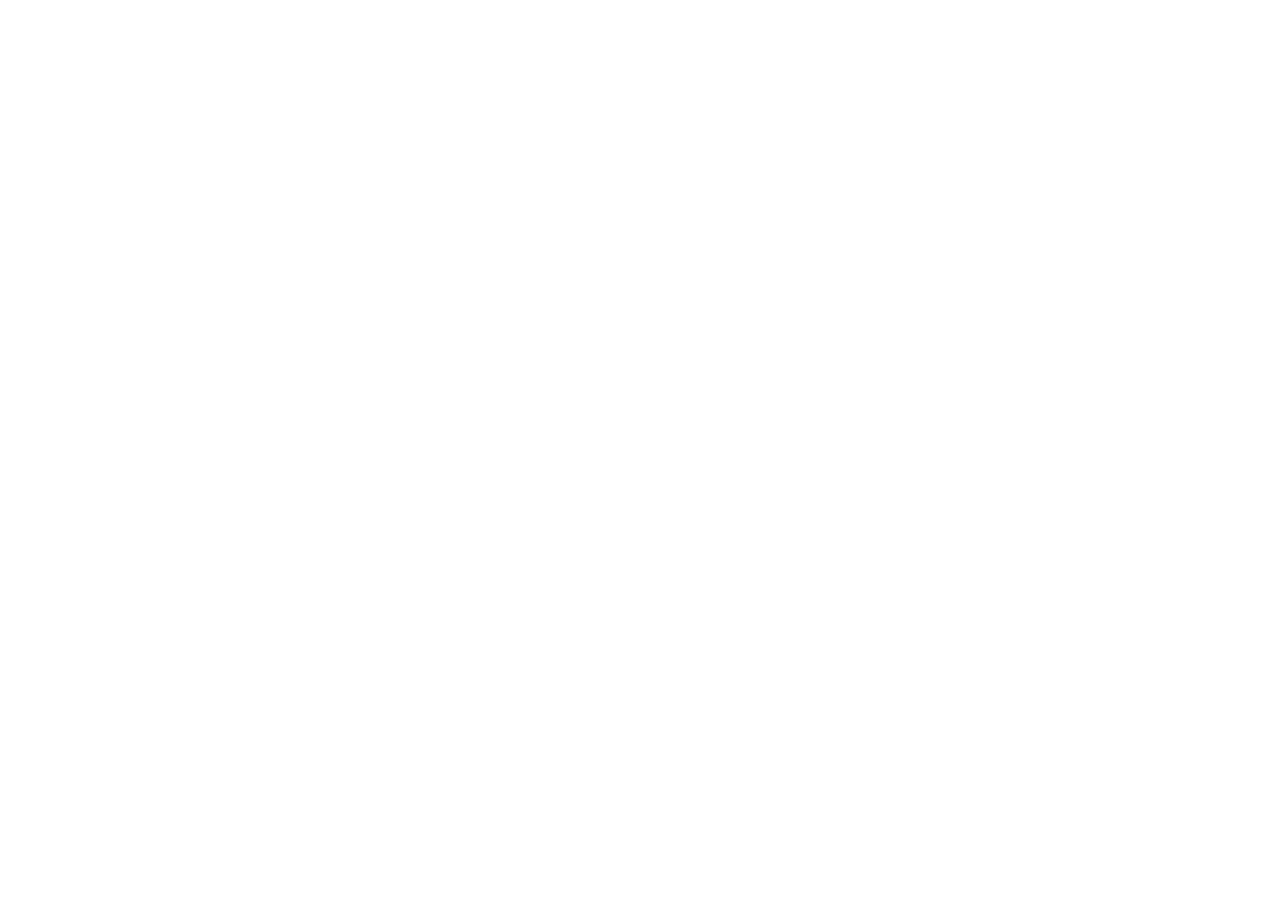
==== index.html @ 8e86ed48 "Add files via upload" ====
<html>
    <head>
        <link rel="stylesheet" href="./css/style.css" />
        <link rel="stylesheet" href="./css/uikit.min.css" />
        <link rel="stylesheet" href="./css/theme.css" />
        <script src="./js/uikit.min.js"></script>
        <script src="./js/uikit-icons.min.js"></script>
        <script src="./NavbarJS/navbar.js"></script>
        <script src="./js/highlight.min.js"></script>
        <meta charset="UTF-8">
        <meta name="viewport" content="width=device-width, initial-scale=1.0">
        <title>Navbar.JS</title>
        <meta name="description" content="Make the navbar the same for every page.">
        <meta name="keywords" content="javascript,library,module,extension,plugin,scope,make,the,navbar,same,for,every,page">
        <meta name="theme-color" content="#F0DB4F">
        <link rel="icon" href="./img/logo.png">
    </head>
    <body>
        <div uk-sticky="sel-target: .uk-navbar-container; cls-active: uk-navbar-sticky">
            <div class="uk-navbar-container" uk-navbar>
                <div id="navbar-left" class="uk-navbar-left"></div>
                <div class="uk-navbar-right">
                    <ul id="navbar" class="uk-navbar-nav"></ul>
                </div>
            </div>
        </div>

        <script src="./js/script.js"></script>
    </body>
</html>
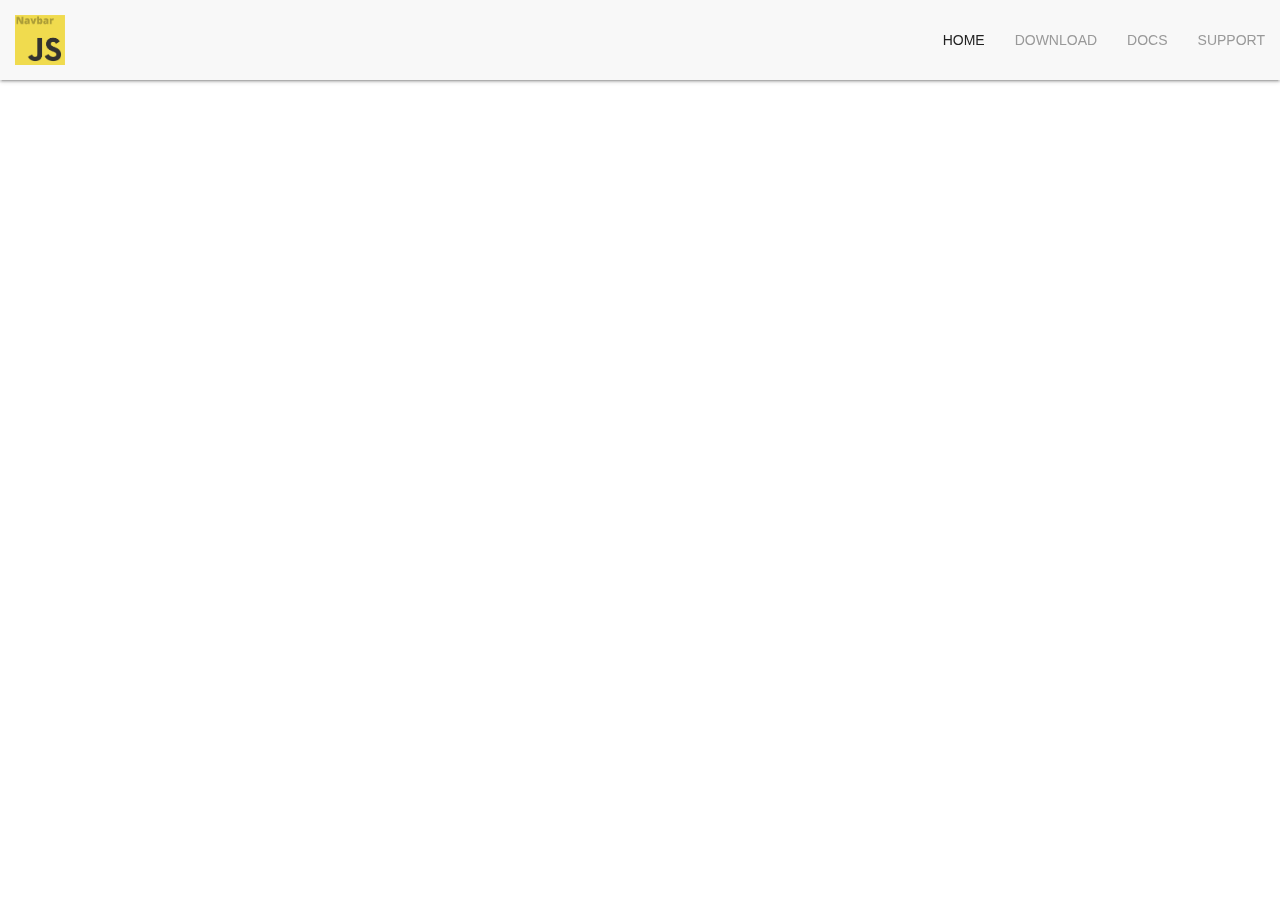
==== commit 1f969c4d: "Update index.html" ====
--- a/index.html
+++ b/index.html
@@ -1,19 +1,19 @@
 <html>
     <head>
-        <link rel="stylesheet" href="./css/style.css" />
-        <link rel="stylesheet" href="./css/uikit.min.css" />
-        <link rel="stylesheet" href="./css/theme.css" />
-        <script src="./js/uikit.min.js"></script>
-        <script src="./js/uikit-icons.min.js"></script>
-        <script src="./NavbarJS/navbar.js"></script>
-        <script src="./js/highlight.min.js"></script>
+        <link rel="stylesheet" href="../css/style.css" />
+        <link rel="stylesheet" href="../css/uikit.min.css" />
+        <link rel="stylesheet" href="../css/theme.css" />
+        <script src="../js/uikit.min.js"></script>
+        <script src="../js/uikit-icons.min.js"></script>
+        <script src="../NavbarJS/navbar.js"></script>
+        <script src="../js/highlight.min.js"></script>
         <meta charset="UTF-8">
         <meta name="viewport" content="width=device-width, initial-scale=1.0">
         <title>Navbar.JS</title>
         <meta name="description" content="Make the navbar the same for every page.">
         <meta name="keywords" content="javascript,library,module,extension,plugin,scope,make,the,navbar,same,for,every,page">
         <meta name="theme-color" content="#F0DB4F">
-        <link rel="icon" href="./img/logo.png">
+        <link rel="icon" href="../img/logo.png">
     </head>
     <body>
         <div uk-sticky="sel-target: .uk-navbar-container; cls-active: uk-navbar-sticky">
@@ -27,4 +27,4 @@
 
         <script src="./js/script.js"></script>
     </body>
-</html>+</html>
--- a/css/style.css
+++ b/css/style.css
@@ -0,0 +1,28 @@
+:root {
+    --accent: #F0DB4F;
+}
+
+html {
+    scroll-behavior: smooth;
+    scroll-padding-top: 100px;
+}
+
+.uk-navbar-container {
+    box-shadow: 0 2px 2px 0 rgba(0,0,0,0.14), 0 3px 1px -2px rgba(0,0,0,0.12), 0 1px 5px 0 rgba(0,0,0,0.2);
+}
+
+.accent-bg {
+    background-color: var(--accent) !important;
+}
+
+.accent-fg {
+    color: var(--accent) !important;
+}
+
+.cornered-button {
+    border-radius: 500px !important;
+}
+
+.uncap {
+    text-transform: none !important;
+}--- a/css/theme.css
+++ b/css/theme.css
@@ -0,0 +1 @@
+html{font-family:ProximaNova,-apple-system,BlinkMacSystemFont,"Segoe UI",Roboto,"Helvetica Neue",Arial,sans-serif;font-size:15px;font-weight:normal;line-height:1.5;-webkit-text-size-adjust:100%;background:#fff;color:#666;-webkit-font-smoothing:antialiased;-moz-osx-font-smoothing:grayscale;text-rendering:optimizeLegibility}body{margin:0}a:active,a:hover{outline:none}a,.uk-link{color:#1e87f0;text-decoration:none;cursor:pointer}a:hover,.uk-link:hover,.uk-link-toggle:hover .uk-link,.uk-link-toggle:focus .uk-link{color:#0f6ecd;text-decoration:underline}abbr[title]{text-decoration:underline dotted;-webkit-text-decoration-style:dotted}b,strong{font-weight:bolder}:not(pre)>code,:not(pre)>kbd,:not(pre)>samp{font-family:'Roboto Mono',monospace;font-size:12px;color:#f0506e;white-space:nowrap;padding:2px 6px;background:#f8f8f8}em{color:#f0506e}ins{background:#ffd;color:#666;text-decoration:none}mark{background:#ffd;color:#666}q{font-style:italic}small{font-size:80%}sub,sup{font-size:75%;line-height:0;position:relative;vertical-align:baseline}sup{top:-0.5em}sub{bottom:-0.25em}audio,canvas,iframe,img,svg,video{vertical-align:middle}canvas,img,video{max-width:100%;height:auto;box-sizing:border-box}@supports (display: block){svg{max-width:100%;height:auto;box-sizing:border-box}}svg:not(:root){overflow:hidden}img:not([src]){min-width:1px;visibility:hidden}iframe{border:0}p,ul,ol,dl,pre,address,fieldset,figure{margin:0 0 20px 0}*+p,*+ul,*+ol,*+dl,*+pre,*+address,*+fieldset,*+figure{margin-top:20px}h1,.uk-h1,h2,.uk-h2,h3,.uk-h3,h4,.uk-h4,h5,.uk-h5,h6,.uk-h6,.uk-heading-small,.uk-heading-medium,.uk-heading-large,.uk-heading-xlarge,.uk-heading-2xlarge{margin:0 0 20px 0;font-family:ProximaNova,-apple-system,BlinkMacSystemFont,"Segoe UI",Roboto,"Helvetica Neue",Arial,sans-serif;font-weight:300;color:#222;text-transform:none}*+h1,*+.uk-h1,*+h2,*+.uk-h2,*+h3,*+.uk-h3,*+h4,*+.uk-h4,*+h5,*+.uk-h5,*+h6,*+.uk-h6,*+.uk-heading-small,*+.uk-heading-medium,*+.uk-heading-large,*+.uk-heading-xlarge,*+.uk-heading-2xlarge{margin-top:40px}h1,.uk-h1{font-size:32.3px;line-height:1.2}h2,.uk-h2{font-size:25.5px;line-height:1.3}h3,.uk-h3{font-size:24px;line-height:1.4}h4,.uk-h4{font-size:20px;line-height:1.4}h5,.uk-h5{font-size:15px;line-height:1.4}h6,.uk-h6{font-size:14px;line-height:1.4}@media (min-width:960px){h1,.uk-h1{font-size:38px}h2,.uk-h2{font-size:30px}}ul,ol{padding-left:30px}ul>li>ul,ul>li>ol,ol>li>ol,ol>li>ul{margin:0}dt{font-weight:bold}dd{margin-left:0}hr,.uk-hr{overflow:visible;text-align:inherit;margin:0 0 20px 0;border:0;border-top:1px solid #e5e5e5}*+hr,*+.uk-hr{margin-top:20px}address{font-style:normal}blockquote{margin:0 0 20px 0;font-size:20px;line-height:1.5;font-style:italic;color:#222}*+blockquote{margin-top:20px}blockquote p:last-of-type{margin-bottom:0}blockquote footer{margin-top:10px;font-size:14px;line-height:1.5;color:#666}blockquote footer::before{content:"â€” "}pre{font:12px / 1.5 'Roboto Mono',monospace;color:#666;-moz-tab-size:4;tab-size:4;overflow:auto;padding:25px;border:0 solid #e5e5e5;border-radius:0;background:#f8f8f8}pre code{font-family:'Roboto Mono',monospace}::selection{background:#39f;color:#fff;text-shadow:none}details,main{display:block}summary{display:list-item}template{display:none}.uk-breakpoint-s::before{content:'640px'}.uk-breakpoint-m::before{content:'960px'}.uk-breakpoint-l::before{content:'1200px'}.uk-breakpoint-xl::before{content:'1600px'}:root{--uk-breakpoint-s:640px;--uk-breakpoint-m:960px;--uk-breakpoint-l:1200px;--uk-breakpoint-xl:1600px}a.uk-link-muted,.uk-link-muted a{color:#999}a.uk-link-muted:hover,.uk-link-muted a:hover,.uk-link-toggle:hover .uk-link-muted,.uk-link-toggle:focus .uk-link-muted{color:#666}a.uk-link-text,.uk-link-text a{color:inherit}a.uk-link-text:hover,.uk-link-text a:hover,.uk-link-toggle:hover .uk-link-text,.uk-link-toggle:focus .uk-link-text{color:#999}a.uk-link-heading,.uk-link-heading a{color:inherit}a.uk-link-heading:hover,.uk-link-heading a:hover,.uk-link-toggle:hover .uk-link-heading,.uk-link-toggle:focus .uk-link-heading{color:#1e87f0;text-decoration:none}a.uk-link-reset,.uk-link-reset a{color:inherit !important;text-decoration:none !important}.uk-link-toggle{color:inherit !important;text-decoration:none !important}.uk-link-toggle:focus{outline:none}.uk-heading-small{font-size:2.6rem;line-height:1.2}.uk-heading-medium{font-size:2.8875rem;line-height:1.1}.uk-heading-large{font-size:3.4rem;line-height:1.1}.uk-heading-xlarge{font-size:4rem;line-height:1}.uk-heading-2xlarge{font-size:6rem;line-height:1}@media (min-width:960px){.uk-heading-small{font-size:3.25rem}.uk-heading-medium{font-size:3.5rem}.uk-heading-large{font-size:4rem}.uk-heading-xlarge{font-size:6rem}.uk-heading-2xlarge{font-size:8rem}}@media (min-width:1200px){.uk-heading-medium{font-size:4rem}.uk-heading-large{font-size:6rem}.uk-heading-xlarge{font-size:8rem}.uk-heading-2xlarge{font-size:11rem}}.uk-heading-divider{padding-bottom:calc(5px + 0.1em);border-bottom:calc(0.2px + 0.05em) solid #e5e5e5}.uk-heading-bullet{position:relative}.uk-heading-bullet::before{content:"";display:inline-block;position:relative;top:calc(-0.1 * 1em);vertical-align:middle;height:calc(4px + 0.7em);margin-right:calc(5px + 0.2em);border-left:calc(5px + 0.1em) solid #e5e5e5}.uk-heading-line{overflow:hidden}.uk-heading-line>*{display:inline-block;position:relative}.uk-heading-line>::before,.uk-heading-line>::after{content:"";position:absolute;top:calc(50% - (calc(0.2px + 0.05em) / 2));width:2000px;border-bottom:calc(0.2px + 0.05em) solid #e5e5e5}.uk-heading-line>::before{right:100%;margin-right:calc(5px + 0.3em)}.uk-heading-line>::after{left:100%;margin-left:calc(5px + 0.3em)}[class*='uk-divider']{border:none;margin-bottom:20px}*+[class*='uk-divider']{margin-top:20px}.uk-divider-icon{position:relative;height:20px;background-image:url("data:image/svg+xml;charset=UTF-8,%3Csvg%20width%3D%2220%22%20height%3D%2220%22%20viewBox%3D%220%200%2020%2020%22%20xmlns%3D%22http%3A%2F%2Fwww.w3.org%2F2000%2Fsvg%22%3E%0A%20%20%20%20%3Ccircle%20fill%3D%22none%22%20stroke%3D%22%23e5e5e5%22%20stroke-width%3D%222%22%20cx%3D%2210%22%20cy%3D%2210%22%20r%3D%227%22%20%2F%3E%0A%3C%2Fsvg%3E%0A");background-repeat:no-repeat;background-position:50% 50%}.uk-divider-icon::before,.uk-divider-icon::after{content:"";position:absolute;top:50%;max-width:calc(50% - (50px / 2));border-bottom:1px solid #e5e5e5}.uk-divider-icon::before{right:calc(50% + (50px / 2));width:100%}.uk-divider-icon::after{left:calc(50% + (50px / 2));width:100%}.uk-divider-small{line-height:0}.uk-divider-small::after{content:"";display:inline-block;width:100px;max-width:100%;border-top:1px solid #e5e5e5;vertical-align:top}.uk-divider-vertical{width:1px;height:100px;margin-left:auto;margin-right:auto;border-left:1px solid #e5e5e5}.uk-list{padding:0;list-style:none}.uk-list>*>:last-child{margin-bottom:0}.uk-list>:nth-child(n+2),.uk-list>*>ul{margin-top:10px}.uk-list-disc>*,.uk-list-circle>*,.uk-list-square>*,.uk-list-decimal>*,.uk-list-hyphen>*{padding-left:30px}.uk-list-decimal{counter-reset:decimal}.uk-list-decimal>*{counter-increment:decimal}[class*='uk-list']>::before{content:'';position:relative;left:-30px;width:30px;height:1.5em;margin-bottom:-1.5em;display:list-item;list-style-position:inside;text-align:right}.uk-list-disc>::before{list-style-type:disc}.uk-list-circle>::before{list-style-type:circle}.uk-list-square>::before{list-style-type:square}.uk-list-decimal>::before{content:counter(decimal, decimal) '\200A.\00A0'}.uk-list-hyphen>::before{content:'â€“\00A0\00A0'}.uk-list-muted>::before{color:#999 !important}.uk-list-emphasis>::before{color:#222 !important}.uk-list-primary>::before{color:#1e87f0 !important}.uk-list-secondary>::before{color:#222 !important}.uk-list-bullet>*{padding-left:30px}.uk-list-bullet>::before{content:"";position:relative;left:-30px;width:30px;height:1.5em;margin-bottom:-1.5em;background-image:url("data:image/svg+xml;charset=UTF-8,%3Csvg%20width%3D%226%22%20height%3D%226%22%20viewBox%3D%220%200%206%206%22%20xmlns%3D%22http%3A%2F%2Fwww.w3.org%2F2000%2Fsvg%22%3E%0A%20%20%20%20%3Ccircle%20fill%3D%22%23666%22%20cx%3D%223%22%20cy%3D%223%22%20r%3D%223%22%20%2F%3E%0A%3C%2Fsvg%3E");background-repeat:no-repeat;background-position:50% 50%}.uk-list-divider>:nth-child(n+2){margin-top:10px;padding-top:10px;border-top:1px solid #e5e5e5}.uk-list-striped>*{padding:10px 10px}.uk-list-striped>*:nth-of-type(odd){border-top:1px solid #e5e5e5;border-bottom:1px solid #e5e5e5}.uk-list-striped>:nth-of-type(odd){background:#f8f8f8}.uk-list-striped>:nth-child(n+2){margin-top:0}.uk-list-large>:nth-child(n+2),.uk-list-large>*>ul{margin-top:20px}.uk-list-collapse>:nth-child(n+2),.uk-list-collapse>*>ul{margin-top:0}.uk-list-large.uk-list-divider>:nth-child(n+2){margin-top:20px;padding-top:20px}.uk-list-collapse.uk-list-divider>:nth-child(n+2){margin-top:0;padding-top:0}.uk-list-large.uk-list-striped>*{padding:20px 10px}.uk-list-collapse.uk-list-striped>*{padding-top:0;padding-bottom:0}.uk-list-large.uk-list-striped>:nth-child(n+2),.uk-list-collapse.uk-list-striped>:nth-child(n+2){margin-top:0}.uk-description-list>dt{color:#222;font-size:14px;font-weight:normal;text-transform:uppercase}.uk-description-list>dt:nth-child(n+2){margin-top:20px}.uk-description-list-divider>dt:nth-child(n+2){margin-top:20px;padding-top:20px;border-top:1px solid #e5e5e5}.uk-table{border-collapse:collapse;border-spacing:0;width:100%;margin-bottom:20px}*+.uk-table{margin-top:20px}.uk-table th{padding:16px 12px;text-align:left;vertical-align:bottom;font-size:12px;font-weight:normal;color:#999;text-transform:uppercase}.uk-table td{padding:16px 12px;vertical-align:top}.uk-table td>:last-child{margin-bottom:0}.uk-table tfoot{font-size:14px}.uk-table caption{font-size:14px;text-align:left;color:#999}.uk-table-middle,.uk-table-middle td{vertical-align:middle !important}.uk-table-divider>tr:not(:first-child),.uk-table-divider>:not(:first-child)>tr,.uk-table-divider>:first-child>tr:not(:first-child){border-top:1px solid #e5e5e5}.uk-table-striped>tr:nth-of-type(odd),.uk-table-striped tbody tr:nth-of-type(odd){background:#f8f8f8;border-top:1px solid #e5e5e5;border-bottom:1px solid #e5e5e5}.uk-table-hover>tr:hover,.uk-table-hover tbody tr:hover{background:#ffd}.uk-table>tr.uk-active,.uk-table tbody tr.uk-active{background:#ffd}.uk-table-small th,.uk-table-small td{padding:10px 12px}.uk-table-large th,.uk-table-large td{padding:22px 12px}.uk-table-justify th:first-child,.uk-table-justify td:first-child{padding-left:0}.uk-table-justify th:last-child,.uk-table-justify td:last-child{padding-right:0}.uk-table-shrink{width:1px}.uk-table-expand{min-width:150px}.uk-table-link{padding:0 !important}.uk-table-link>a{display:block;padding:16px 12px}.uk-table-small .uk-table-link>a{padding:10px 12px}@media (max-width:959px){.uk-table-responsive,.uk-table-responsive tbody,.uk-table-responsive th,.uk-table-responsive td,.uk-table-responsive tr{display:block}.uk-table-responsive thead{display:none}.uk-table-responsive th,.uk-table-responsive td{width:auto !important;max-width:none !important;min-width:0 !important;overflow:visible !important;white-space:normal !important}.uk-table-responsive th:not(:first-child):not(.uk-table-link),.uk-table-responsive td:not(:first-child):not(.uk-table-link),.uk-table-responsive .uk-table-link:not(:first-child)>a{padding-top:5px !important}.uk-table-responsive th:not(:last-child):not(.uk-table-link),.uk-table-responsive td:not(:last-child):not(.uk-table-link),.uk-table-responsive .uk-table-link:not(:last-child)>a{padding-bottom:5px !important}.uk-table-justify.uk-table-responsive th,.uk-table-justify.uk-table-responsive td{padding-left:0;padding-right:0}}.uk-table tbody tr{transition:background-color .1s linear}.uk-icon{margin:0;border:none;border-radius:0;overflow:visible;font:inherit;color:inherit;text-transform:none;padding:0;background-color:transparent;display:inline-block;fill:currentcolor;line-height:0}button.uk-icon:not(:disabled){cursor:pointer}.uk-icon::-moz-focus-inner{border:0;padding:0}.uk-icon:not(.uk-preserve) [fill*='#']:not(.uk-preserve){fill:currentcolor}.uk-icon:not(.uk-preserve) [stroke*='#']:not(.uk-preserve){stroke:currentcolor}.uk-icon>*{transform:translate(0, 0)}.uk-icon-image{width:20px;height:20px;background-position:50% 50%;background-repeat:no-repeat;background-size:contain;vertical-align:middle}.uk-icon-link{color:#999}.uk-icon-link:hover,.uk-icon-link:focus{color:#666;outline:none}.uk-icon-link:active,.uk-active>.uk-icon-link{color:#595959}.uk-icon-button{box-sizing:border-box;width:36px;height:36px;border-radius:500px;background:#f8f8f8;color:#999;vertical-align:middle;display:inline-flex;justify-content:center;align-items:center;transition:.1s ease-in-out;transition-property:color,background-color}.uk-icon-button:hover,.uk-icon-button:focus{background-color:#ebebeb;color:#666;outline:none}.uk-icon-button:active,.uk-active>.uk-icon-button{background-color:#dfdfdf;color:#666}.uk-range{box-sizing:border-box;margin:0;vertical-align:middle;max-width:100%;width:100%;-webkit-appearance:none;background:transparent;padding:0}.uk-range:focus{outline:none}.uk-range::-moz-focus-outer{border:none}.uk-range::-ms-track{height:15px;background:transparent;border-color:transparent;color:transparent}.uk-range:not(:disabled)::-webkit-slider-thumb{cursor:pointer}.uk-range:not(:disabled)::-moz-range-thumb{cursor:pointer}.uk-range:not(:disabled)::-ms-thumb{cursor:pointer}.uk-range::-webkit-slider-thumb{-webkit-appearance:none;margin-top:-7px;height:15px;width:15px;border-radius:500px;background:#fff;border:1px solid #ccc}.uk-range::-moz-range-thumb{border:none;height:15px;width:15px;border-radius:500px;background:#fff;border:1px solid #ccc}.uk-range::-ms-thumb{margin-top:0}.uk-range::-ms-thumb{border:none;height:15px;width:15px;border-radius:500px;background:#fff;border:1px solid #ccc}.uk-range::-ms-tooltip{display:none}.uk-range::-webkit-slider-runnable-track{height:3px;background:#ebebeb;border-radius:500px}.uk-range:focus::-webkit-slider-runnable-track,.uk-range:active::-webkit-slider-runnable-track{background:#d2d2d2}.uk-range::-moz-range-track{height:3px;background:#ebebeb;border-radius:500px}.uk-range:focus::-moz-range-track{background:#d2d2d2}.uk-range::-ms-fill-lower,.uk-range::-ms-fill-upper{height:3px;background:#ebebeb;border-radius:500px}.uk-range:focus::-ms-fill-lower,.uk-range:focus::-ms-fill-upper{background:#d2d2d2}.uk-input,.uk-select,.uk-textarea,.uk-radio,.uk-checkbox{box-sizing:border-box;margin:0;border-radius:0;font:inherit}.uk-input{overflow:visible}.uk-select{text-transform:none}.uk-select optgroup{font:inherit;font-weight:bold}.uk-textarea{overflow:auto}.uk-input[type="search"]::-webkit-search-cancel-button,.uk-input[type="search"]::-webkit-search-decoration{-webkit-appearance:none}.uk-input[type="number"]::-webkit-inner-spin-button,.uk-input[type="number"]::-webkit-outer-spin-button{height:auto}.uk-input::-moz-placeholder,.uk-textarea::-moz-placeholder{opacity:1}.uk-radio:not(:disabled),.uk-checkbox:not(:disabled){cursor:pointer}.uk-fieldset{border:none;margin:0;padding:0}.uk-input,.uk-textarea{-webkit-appearance:none}.uk-input,.uk-select,.uk-textarea{max-width:100%;width:100%;border:0 none;padding:0 10px;background:#fff;color:#666;border:1px solid #e5e5e5;transition:.2s ease-in-out;transition-property:color,background-color,border}.uk-input,.uk-select:not([multiple]):not([size]){height:40px;vertical-align:middle;display:inline-block}.uk-input:not(input),.uk-select:not(select){line-height:38px}.uk-select[multiple],.uk-select[size],.uk-textarea{padding-top:4px;padding-bottom:4px;vertical-align:top}.uk-input:focus,.uk-select:focus,.uk-textarea:focus{outline:none;background-color:#fff;color:#666;border-color:#1e87f0}.uk-input:disabled,.uk-select:disabled,.uk-textarea:disabled{background-color:#f8f8f8;color:#999;border-color:#e5e5e5}.uk-input::-ms-input-placeholder{color:#999 !important}.uk-input::placeholder{color:#999}.uk-textarea::-ms-input-placeholder{color:#999 !important}.uk-textarea::placeholder{color:#999}.uk-form-small{font-size:14px}.uk-form-small:not(textarea):not([multiple]):not([size]){height:30px;padding-left:8px;padding-right:8px}.uk-form-small:not(select):not(input):not(textarea){line-height:28px}.uk-form-large{font-size:20px}.uk-form-large:not(textarea):not([multiple]):not([size]){height:55px;padding-left:12px;padding-right:12px}.uk-form-large:not(select):not(input):not(textarea){line-height:53px}.uk-form-danger,.uk-form-danger:focus{color:#f0506e;border-color:#f0506e}.uk-form-success,.uk-form-success:focus{color:#32d296;border-color:#32d296}.uk-form-blank{background:none;border-color:transparent}.uk-form-blank:focus{border-color:#e5e5e5;border-style:dashed}input.uk-form-width-xsmall{width:50px}select.uk-form-width-xsmall{width:75px}.uk-form-width-small{width:130px}.uk-form-width-medium{width:200px}.uk-form-width-large{width:500px}.uk-select:not([multiple]):not([size]){-webkit-appearance:none;-moz-appearance:none;padding-right:20px;background-image:url("data:image/svg+xml;charset=UTF-8,%3Csvg%20width%3D%2224%22%20height%3D%2216%22%20viewBox%3D%220%200%2024%2016%22%20xmlns%3D%22http%3A%2F%2Fwww.w3.org%2F2000%2Fsvg%22%3E%0A%20%20%20%20%3Cpolygon%20fill%3D%22%23666%22%20points%3D%2212%201%209%206%2015%206%22%20%2F%3E%0A%20%20%20%20%3Cpolygon%20fill%3D%22%23666%22%20points%3D%2212%2013%209%208%2015%208%22%20%2F%3E%0A%3C%2Fsvg%3E%0A");background-repeat:no-repeat;background-position:100% 50%}.uk-select:not([multiple]):not([size])::-ms-expand{display:none}.uk-select:not([multiple]):not([size]) option{color:#444}.uk-select:not([multiple]):not([size]):disabled{background-image:url("data:image/svg+xml;charset=UTF-8,%3Csvg%20width%3D%2224%22%20height%3D%2216%22%20viewBox%3D%220%200%2024%2016%22%20xmlns%3D%22http%3A%2F%2Fwww.w3.org%2F2000%2Fsvg%22%3E%0A%20%20%20%20%3Cpolygon%20fill%3D%22%23999%22%20points%3D%2212%201%209%206%2015%206%22%20%2F%3E%0A%20%20%20%20%3Cpolygon%20fill%3D%22%23999%22%20points%3D%2212%2013%209%208%2015%208%22%20%2F%3E%0A%3C%2Fsvg%3E%0A")}.uk-input[list]{padding-right:20px;background-repeat:no-repeat;background-position:100% 50%}.uk-input[list]:hover,.uk-input[list]:focus{background-image:url("data:image/svg+xml;charset=UTF-8,%3Csvg%20width%3D%2224%22%20height%3D%2216%22%20viewBox%3D%220%200%2024%2016%22%20xmlns%3D%22http%3A%2F%2Fwww.w3.org%2F2000%2Fsvg%22%3E%0A%20%20%20%20%3Cpolygon%20fill%3D%22%23666%22%20points%3D%2212%2012%208%206%2016%206%22%20%2F%3E%0A%3C%2Fsvg%3E%0A")}.uk-input[list]::-webkit-calendar-picker-indicator{display:none}.uk-radio,.uk-checkbox{display:inline-block;height:16px;width:16px;overflow:hidden;margin-top:-4px;vertical-align:middle;-webkit-appearance:none;-moz-appearance:none;background-color:transparent;background-repeat:no-repeat;background-position:50% 50%;border:1px solid #ccc;transition:.2s ease-in-out;transition-property:background-color,border}.uk-radio{border-radius:50%}.uk-radio:focus,.uk-checkbox:focus{outline:none;border-color:#1e87f0}.uk-radio:checked,.uk-checkbox:checked,.uk-checkbox:indeterminate{background-color:#1e87f0;border-color:transparent}.uk-radio:checked:focus,.uk-checkbox:checked:focus,.uk-checkbox:indeterminate:focus{background-color:#0e6dcd}.uk-radio:checked{background-image:url("data:image/svg+xml;charset=UTF-8,%3Csvg%20width%3D%2216%22%20height%3D%2216%22%20viewBox%3D%220%200%2016%2016%22%20xmlns%3D%22http%3A%2F%2Fwww.w3.org%2F2000%2Fsvg%22%3E%0A%20%20%20%20%3Ccircle%20fill%3D%22%23fff%22%20cx%3D%228%22%20cy%3D%228%22%20r%3D%222%22%20%2F%3E%0A%3C%2Fsvg%3E")}.uk-checkbox:checked{background-image:url("data:image/svg+xml;charset=UTF-8,%3Csvg%20width%3D%2214%22%20height%3D%2211%22%20viewBox%3D%220%200%2014%2011%22%20xmlns%3D%22http%3A%2F%2Fwww.w3.org%2F2000%2Fsvg%22%3E%0A%20%20%20%20%3Cpolygon%20fill%3D%22%23fff%22%20points%3D%2212%201%205%207.5%202%205%201%205.5%205%2010%2013%201.5%22%20%2F%3E%0A%3C%2Fsvg%3E%0A")}.uk-checkbox:indeterminate{background-image:url("data:image/svg+xml;charset=UTF-8,%3Csvg%20width%3D%2216%22%20height%3D%2216%22%20viewBox%3D%220%200%2016%2016%22%20xmlns%3D%22http%3A%2F%2Fwww.w3.org%2F2000%2Fsvg%22%3E%0A%20%20%20%20%3Crect%20fill%3D%22%23fff%22%20x%3D%223%22%20y%3D%228%22%20width%3D%2210%22%20height%3D%221%22%20%2F%3E%0A%3C%2Fsvg%3E")}.uk-radio:disabled,.uk-checkbox:disabled{background-color:#f8f8f8;border-color:#e5e5e5}.uk-radio:disabled:checked{background-image:url("data:image/svg+xml;charset=UTF-8,%3Csvg%20width%3D%2216%22%20height%3D%2216%22%20viewBox%3D%220%200%2016%2016%22%20xmlns%3D%22http%3A%2F%2Fwww.w3.org%2F2000%2Fsvg%22%3E%0A%20%20%20%20%3Ccircle%20fill%3D%22%23999%22%20cx%3D%228%22%20cy%3D%228%22%20r%3D%222%22%20%2F%3E%0A%3C%2Fsvg%3E")}.uk-checkbox:disabled:checked{background-image:url("data:image/svg+xml;charset=UTF-8,%3Csvg%20width%3D%2214%22%20height%3D%2211%22%20viewBox%3D%220%200%2014%2011%22%20xmlns%3D%22http%3A%2F%2Fwww.w3.org%2F2000%2Fsvg%22%3E%0A%20%20%20%20%3Cpolygon%20fill%3D%22%23999%22%20points%3D%2212%201%205%207.5%202%205%201%205.5%205%2010%2013%201.5%22%20%2F%3E%0A%3C%2Fsvg%3E%0A")}.uk-checkbox:disabled:indeterminate{background-image:url("data:image/svg+xml;charset=UTF-8,%3Csvg%20width%3D%2216%22%20height%3D%2216%22%20viewBox%3D%220%200%2016%2016%22%20xmlns%3D%22http%3A%2F%2Fwww.w3.org%2F2000%2Fsvg%22%3E%0A%20%20%20%20%3Crect%20fill%3D%22%23999%22%20x%3D%223%22%20y%3D%228%22%20width%3D%2210%22%20height%3D%221%22%20%2F%3E%0A%3C%2Fsvg%3E")}.uk-legend{width:100%;color:inherit;padding:0;font-size:24px;line-height:1.4}.uk-form-custom{display:inline-block;position:relative;max-width:100%;vertical-align:middle}.uk-form-custom select,.uk-form-custom input[type="file"]{position:absolute;top:0;z-index:1;width:100%;height:100%;left:0;-webkit-appearance:none;opacity:0;cursor:pointer}.uk-form-custom input[type="file"]{font-size:500px;overflow:hidden}.uk-form-label{color:#222;font-size:14px}.uk-form-stacked .uk-form-label{display:block;margin-bottom:5px}@media (max-width:959px){.uk-form-horizontal .uk-form-label{display:block;margin-bottom:5px}}@media (min-width:960px){.uk-form-horizontal .uk-form-label{width:200px;margin-top:7px;float:left}.uk-form-horizontal .uk-form-controls{margin-left:215px}.uk-form-horizontal .uk-form-controls-text{padding-top:7px}}.uk-form-icon{position:absolute;top:0;bottom:0;left:0;width:40px;display:inline-flex;justify-content:center;align-items:center;color:#999}.uk-form-icon:hover{color:#666}.uk-form-icon:not(a):not(button):not(input){pointer-events:none}.uk-form-icon:not(.uk-form-icon-flip)~.uk-input{padding-left:40px !important}.uk-form-icon-flip{right:0;left:auto}.uk-form-icon-flip~.uk-input{padding-right:40px !important}.uk-button{margin:0;border:none;overflow:visible;font:inherit;color:inherit;text-transform:none;-webkit-appearance:none;border-radius:0;display:inline-block;box-sizing:border-box;padding:0 30px;vertical-align:middle;font-size:14px;line-height:38px;text-align:center;text-decoration:none;text-transform:uppercase;transition:.1s ease-in-out;transition-property:color,background-color,border-color}.uk-button:not(:disabled){cursor:pointer}.uk-button::-moz-focus-inner{border:0;padding:0}.uk-button:hover{text-decoration:none}.uk-button:focus{outline:none}.uk-button-default{background-color:transparent;color:#222;border:1px solid #e5e5e5}.uk-button-default:hover,.uk-button-default:focus{background-color:transparent;color:#222;border-color:#b2b2b2}.uk-button-default:active,.uk-button-default.uk-active{background-color:transparent;color:#222;border-color:#999}.uk-button-primary{background-color:#1e87f0;color:#fff;border:1px solid transparent}.uk-button-primary:hover,.uk-button-primary:focus{background-color:#0f7ae5;color:#fff}.uk-button-primary:active,.uk-button-primary.uk-active{background-color:#0e6dcd;color:#fff}.uk-button-secondary{background-color:#222;color:#fff;border:1px solid transparent}.uk-button-secondary:hover,.uk-button-secondary:focus{background-color:#151515;color:#fff}.uk-button-secondary:active,.uk-button-secondary.uk-active{background-color:#080808;color:#fff}.uk-button-danger{background-color:#f0506e;color:#fff;border:1px solid transparent}.uk-button-danger:hover,.uk-button-danger:focus{background-color:#ee395b;color:#fff}.uk-button-danger:active,.uk-button-danger.uk-active{background-color:#ec2147;color:#fff}.uk-button-default:disabled,.uk-button-primary:disabled,.uk-button-secondary:disabled,.uk-button-danger:disabled{background-color:transparent;color:#999;border-color:#e5e5e5}.uk-button-small{padding:0 15px;line-height:28px;font-size:14px}.uk-button-large{padding:0 40px;line-height:53px;font-size:14px}.uk-button-text{padding:0;line-height:1.5;background:none;color:#222;position:relative}.uk-button-text::before{content:"";position:absolute;bottom:0;left:0;right:100%;border-bottom:1px solid #222;transition:right .3s ease-out}.uk-button-text:hover,.uk-button-text:focus{color:#222}.uk-button-text:hover::before,.uk-button-text:focus::before{right:0}.uk-button-text:disabled{color:#999}.uk-button-text:disabled::before{display:none}.uk-button-link{padding:0;line-height:1.5;background:none;color:#1e87f0}.uk-button-link:hover,.uk-button-link:focus{color:#0f6ecd;text-decoration:underline}.uk-button-link:disabled{color:#999;text-decoration:none}.uk-button-group{display:inline-flex;vertical-align:middle;position:relative}.uk-button-group>.uk-button:nth-child(n+2),.uk-button-group>div:nth-child(n+2) .uk-button{margin-left:-1px}.uk-button-group .uk-button:hover,.uk-button-group .uk-button:focus,.uk-button-group .uk-button:active,.uk-button-group .uk-button.uk-active{position:relative;z-index:1}.uk-progress{vertical-align:baseline;-webkit-appearance:none;-moz-appearance:none;display:block;width:100%;border:0;background-color:#f8f8f8;margin-bottom:20px;height:15px;border-radius:500px;overflow:hidden}*+.uk-progress{margin-top:20px}.uk-progress:indeterminate{color:transparent}.uk-progress::-webkit-progress-bar{background-color:#f8f8f8;border-radius:500px;overflow:hidden}.uk-progress:indeterminate::-moz-progress-bar{width:0}.uk-progress::-webkit-progress-value{background-color:#1e87f0;transition:width .6s ease}.uk-progress::-moz-progress-bar{background-color:#1e87f0}.uk-progress::-ms-fill{background-color:#1e87f0;transition:width .6s ease;border:0}.uk-section{display:flow-root;box-sizing:border-box;padding-top:40px;padding-bottom:40px}@media (min-width:960px){.uk-section{padding-top:70px;padding-bottom:70px}}.uk-section>:last-child{margin-bottom:0}.uk-section-xsmall{padding-top:20px;padding-bottom:20px}.uk-section-small{padding-top:40px;padding-bottom:40px}.uk-section-large{padding-top:70px;padding-bottom:70px}@media (min-width:960px){.uk-section-large{padding-top:140px;padding-bottom:140px}}.uk-section-xlarge{padding-top:140px;padding-bottom:140px}@media (min-width:960px){.uk-section-xlarge{padding-top:210px;padding-bottom:210px}}.uk-section-default{background:#fff}.uk-sectio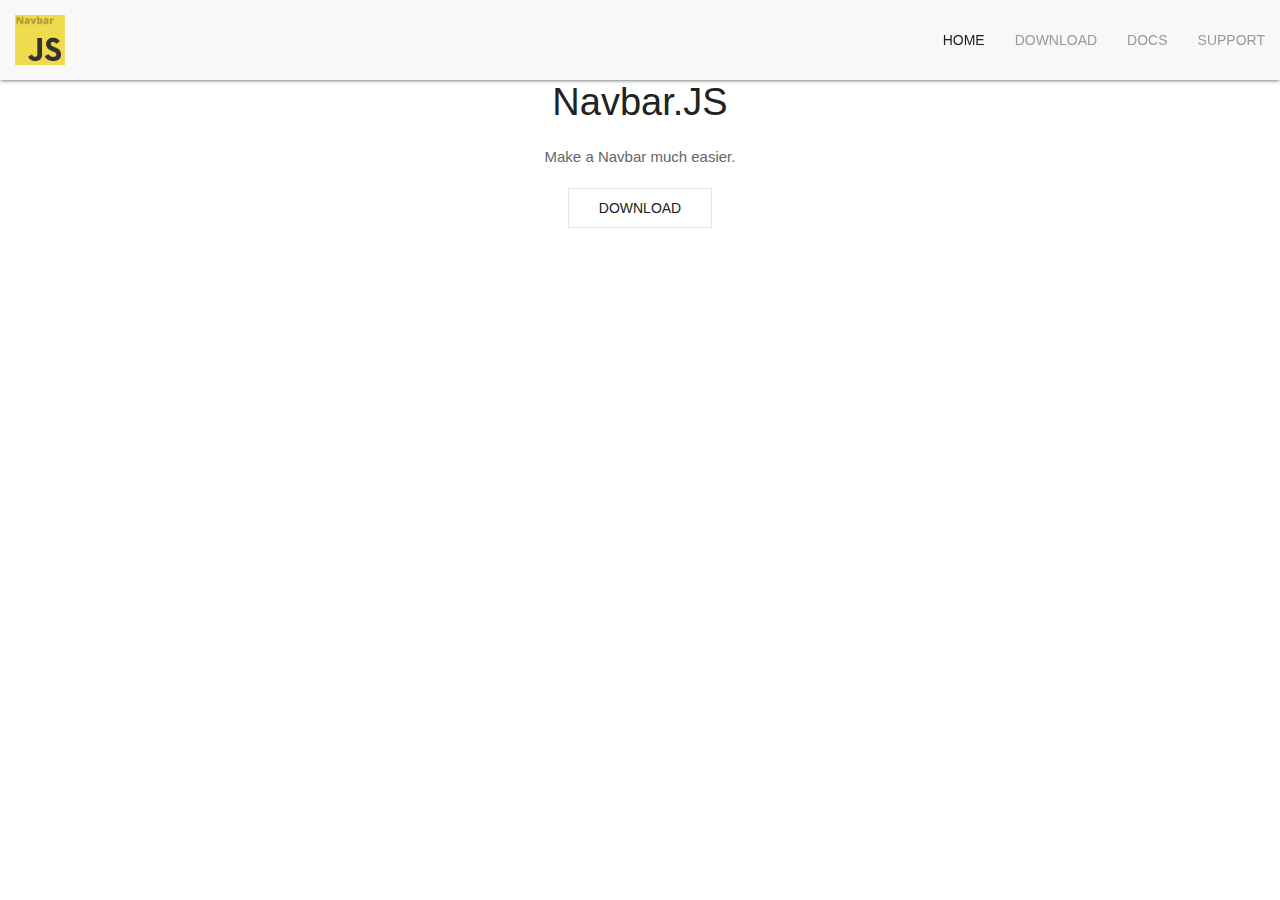
==== commit c901c265: "Update index.html" ====
--- a/index.html
+++ b/index.html
@@ -24,7 +24,13 @@
                 </div>
             </div>
         </div>
-
-        <script src="./js/script.js"></script>
+        
+        <center>
+            <h1>Navbar.JS</h1>
+            <p>Make a Navbar much easier.</p>
+            <a class="uk-button uk-button-default" href="../download">Download</a>
+        </center>
+        
+        <script src="../js/script.js"></script>
     </body>
 </html>
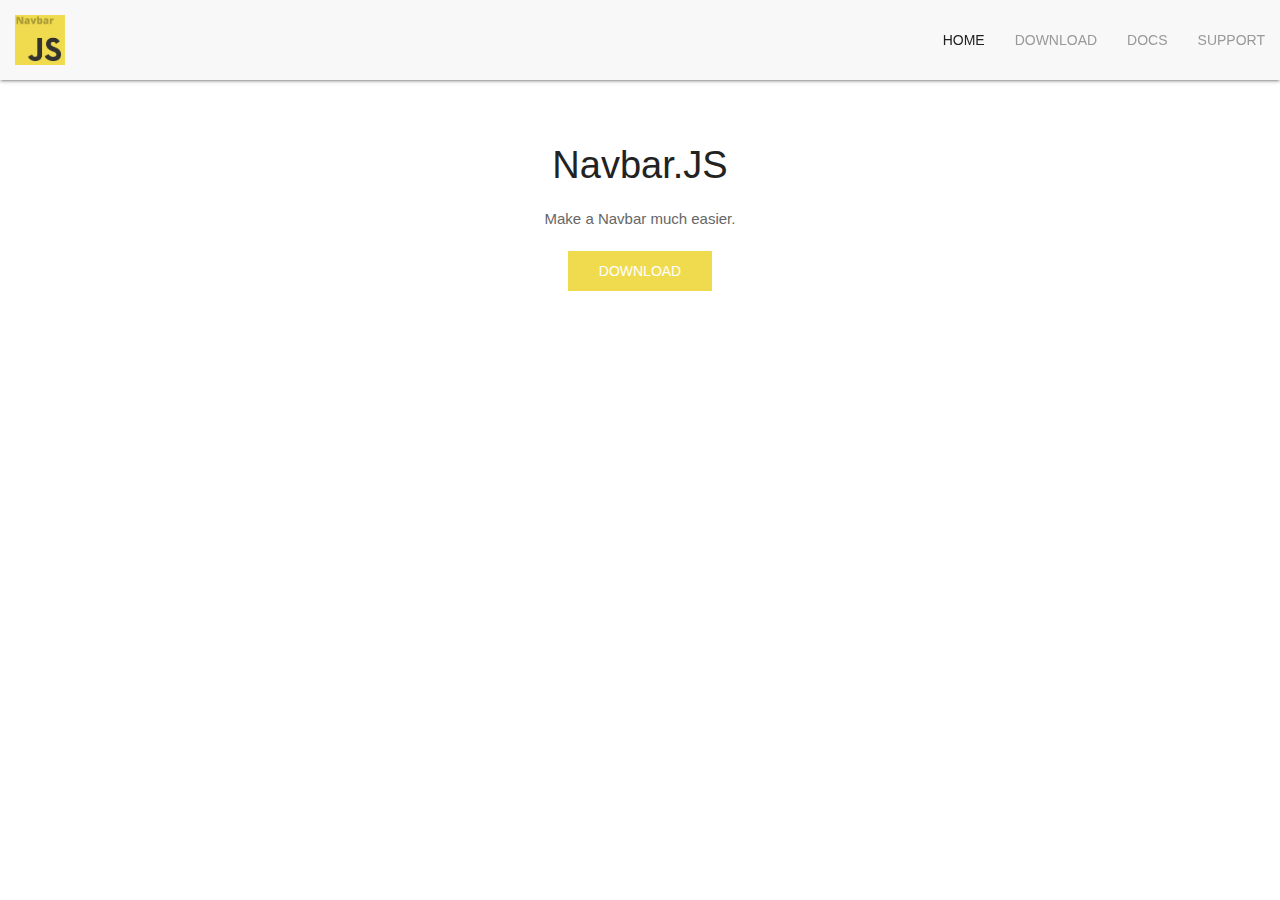
==== commit 13c4cd0b: "Update index.html" ====
--- a/index.html
+++ b/index.html
@@ -26,9 +26,10 @@
         </div>
         
         <center>
+            <br>
             <h1>Navbar.JS</h1>
             <p>Make a Navbar much easier.</p>
-            <a class="uk-button uk-button-default" href="../download">Download</a>
+            <a class="uk-button uk-button-primary accent-bg" href="../download">Download</a>
         </center>
         
         <script src="../js/script.js"></script>
